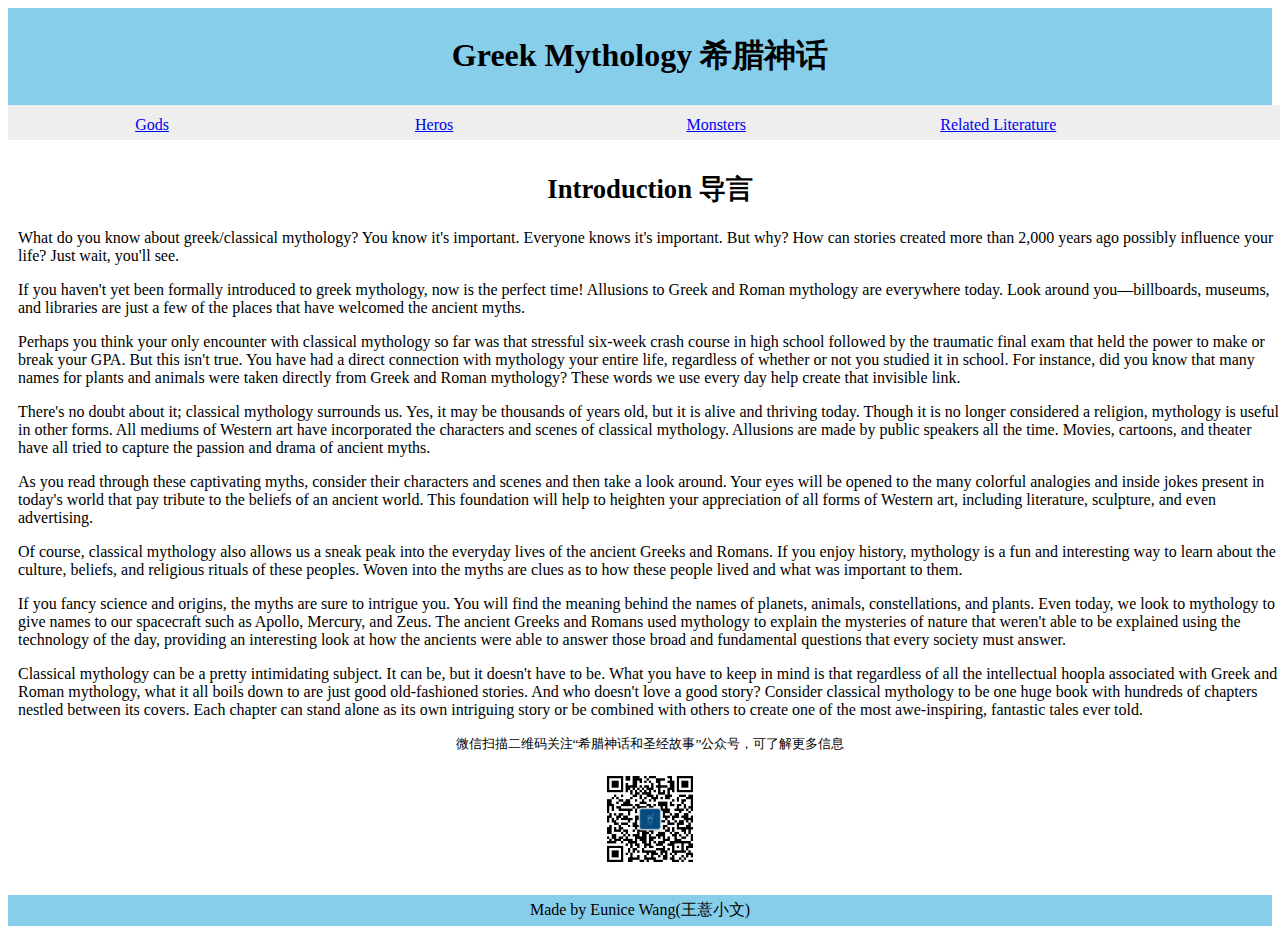
==== index.html @ 1755b1af "Add files via upload" ====
<html>
   <meta charset="utf-8">
   <style>
#header {
    background-color:skyblue;
    color:black;
    text-align:center;
    padding:5px;
}
#nav {
    line-height:30px;
    background-color:#eeeeee;
    height:25px;
    width:100%;
    padding:5px; 
}
#section {
    width:100%;
    float:center;
    text-align:left;
    padding:10px; 
}
#footer {
    background-color:skyblue;
    color:black;
    clear:both;
    text-align:center;
    padding:5px; 
}
       
       span{
           display: inline-block;
           text-align: center;
           width:22%;
       }
</style>
    <body>

<div id="header">
<h1>Greek Mythology 
希腊神话</h1>
</div>

<div id="nav">
    <span><a href="gods.html">Gods</a></span> <span><a href="heros.html">Heros</a></span> <span><a href="monsters.html">Monsters</a></span> <span><a href="related%20literature.html">Related Literature</a></span>
</div>

<div id="section">
<h1 align="center"> <small>Introduction 导言</small></h1>
<p>
What do you know about greek/classical mythology? You know it's important. Everyone knows it's important. But why? How can stories created more than 2,000 years ago possibly influence your life? Just wait, you'll see. 
</p>
<p>
If you haven't yet been formally introduced to greek mythology, now is the perfect time! Allusions to Greek and Roman mythology are everywhere today. Look around you—billboards, museums, and libraries are just a few of the places that have welcomed the ancient myths. 
</p>
<p>Perhaps you think your only encounter with classical mythology so far was that stressful six-week crash course in high school followed by the traumatic final exam that held the power to make or break your GPA. But this isn't true. You have had a direct connection with mythology your entire life, regardless of whether or not you studied it in school. For instance, did you know that many names for plants and animals were taken directly from Greek and Roman mythology? These words we use every day help create that invisible link.
</p>
<p>
     There's no doubt about it; classical mythology surrounds us. Yes, it may be thousands of years old, but it is alive and thriving today. Though it is no longer considered a religion, mythology is useful in other forms. All mediums of Western art have incorporated the characters and scenes of classical mythology. Allusions are made by public speakers all the time. Movies, cartoons, and theater have all tried to capture the passion and drama of ancient myths. 
</p>
<p>
As you read through these captivating myths, consider their characters and scenes and then take a look around. Your eyes will be opened to the many colorful analogies and inside jokes present in today's world that pay tribute to the beliefs of an ancient world. This foundation will help to heighten your appreciation of all forms of Western art, including literature, sculpture, and even advertising. 
</p>
<p>
Of course, classical mythology also allows us a sneak peak into the everyday lives of the ancient Greeks and Romans. If you enjoy history, mythology is a fun and interesting way to learn about the culture, beliefs, and religious rituals of these peoples. Woven into the myths are clues as to how these people lived and what was important to them. 
</p>
<p>If you fancy science and origins, the myths are sure to intrigue you. You will find the meaning behind the names of planets, animals, constellations, and plants. Even today, we look to mythology to give names to our spacecraft such as Apollo, Mercury, and Zeus. The ancient Greeks and Romans used mythology to explain the mysteries of nature that weren't able to be explained using the technology of the day, providing an interesting look at how the ancients were able to answer those broad and fundamental questions that every society must answer. </p>
<p>
Classical mythology can be a pretty intimidating subject. It can be, but it doesn't have to be. What you have to keep in mind is that regardless of all the intellectual hoopla associated with Greek and Roman mythology, what it all boils down to are just good old-fashioned stories. And who doesn't love a good story? Consider classical mythology to be one huge book with hundreds of chapters nestled between its covers. Each chapter can stand alone as its own intriguing story or be combined with others to create one of the most awe-inspiring, fantastic tales ever told. 
</p>
<p align="center"><small>微信扫描二维码关注“希腊神话和圣经故事”公众号，可了解更多信息</small></p> 
 <p align="center"> <img src="images/code.jpg" width="100"/></p>

</div>

<div id="footer">
Made by Eunice Wang(王薏小文)
</div>

</body>
</html>
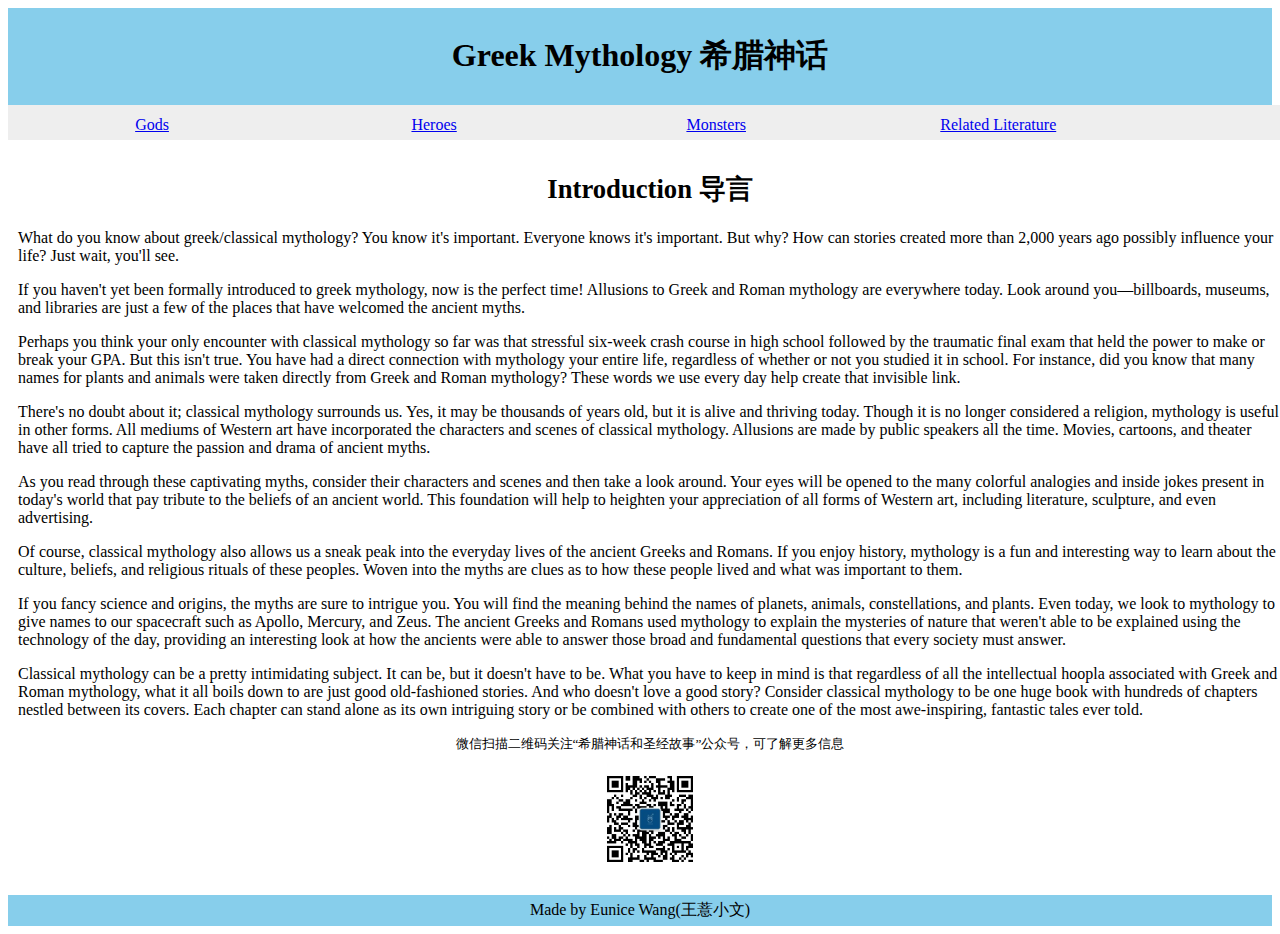
==== commit 67d0011f: "Update index.html" ====
--- a/index.html
+++ b/index.html
@@ -42,7 +42,7 @@
 </div>
 
 <div id="nav">
-    <span><a href="gods.html">Gods</a></span> <span><a href="heros.html">Heros</a></span> <span><a href="monsters.html">Monsters</a></span> <span><a href="related%20literature.html">Related Literature</a></span>
+    <span><a href="gods.html">Gods</a></span> <span><a href="heroes.html">Heroes</a></span> <span><a href="monsters.html">Monsters</a></span> <span><a href="related%20literature.html">Related Literature</a></span>
 </div>
 
 <div id="section">
@@ -78,4 +78,4 @@
 </div>
 
 </body>
-</html>+</html>
